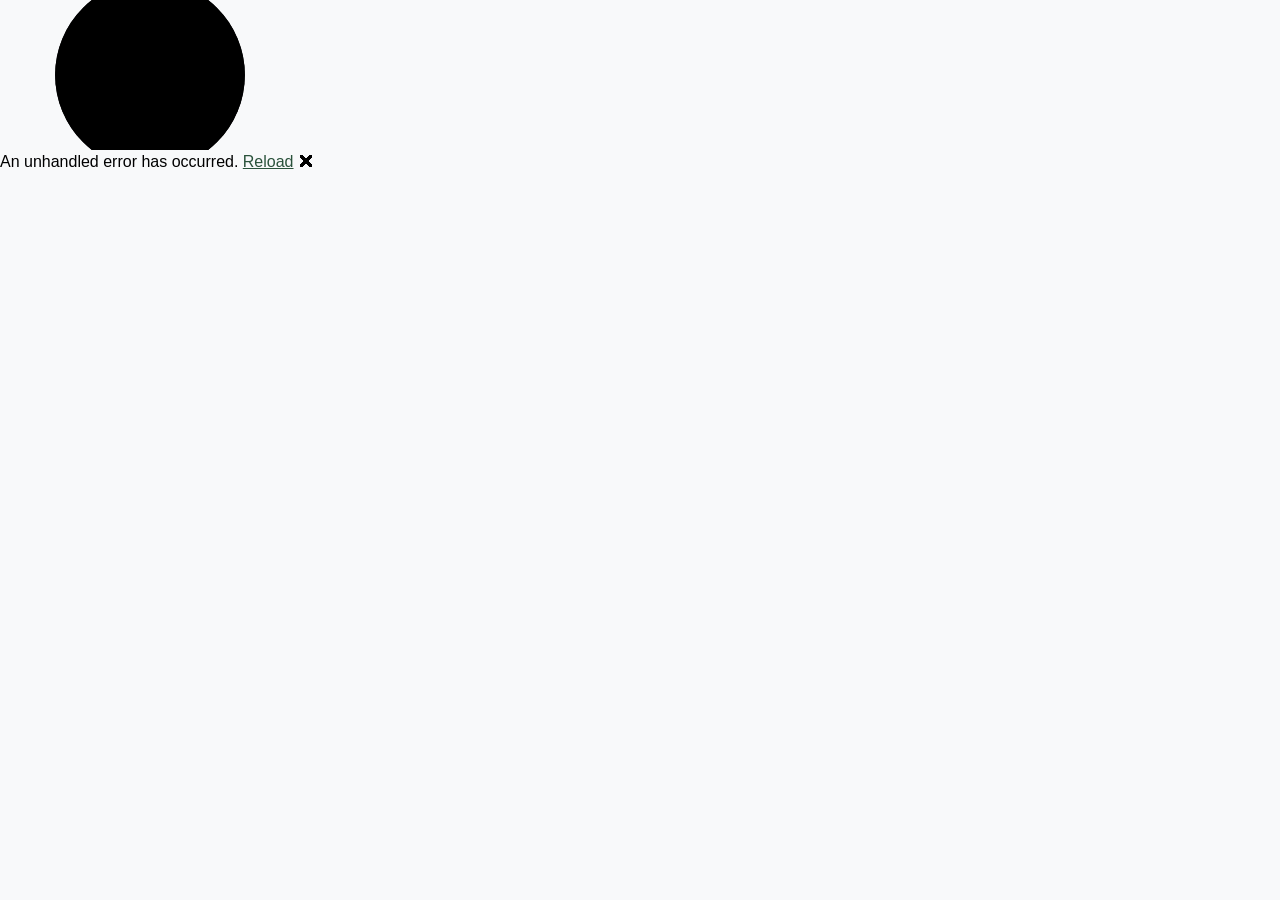
==== EventingWebsite/wwwroot/index.html @ 7ff6d1e3 "index file" ====
<!DOCTYPE html>
<html lang="en">

<head>
    <meta charset="utf-8" />
    <meta name="viewport" content="width=device-width, initial-scale=1.0" />
    <title>EventingWebsite</title>
    <base href="./" />
    <link rel="preload" id="webassembly" />
    <link rel="stylesheet" href="lib/bootstrap/dist/css/bootstrap.min.css" />
    <link rel="stylesheet" href="css/app.css" />
    <link rel="icon" type="image/png" href="favicon.png" />
    <link href="EventingWebsite.styles.css" rel="stylesheet" />
    <script type="importmap"></script>
</head>

<body>
    <div id="app">
        <svg class="loading-progress">
            <circle r="40%" cx="50%" cy="50%" />
            <circle r="40%" cx="50%" cy="50%" />
        </svg>
        <div class="loading-progress-text"></div>
    </div>

    <div id="blazor-error-ui">
        An unhandled error has occurred.
        <a href="." class="reload">Reload</a>
        <span class="dismiss">🗙</span>
    </div>
    <script src="_framework/blazor.webassembly#[.{fingerprint}].js"></script>
</body>

</html>
---- EventingWebsite/wwwroot/css/app.css ----
:root {
    /* Background greys */
    --color-bg-light: #f8f9fa;
    --color-bg-medium: #e9ecef;
    --color-bg-dark: #ced4da;
    /* Text and brand */
    --color-text-main: #000000;
    --color-ivy-green: #2a523b;
    --color-ivy-green-light: #3e7354;
    /* Deep royal-green photo overlays, used behind hero images site-wide */
    --color-overlay-dark: rgba(4, 20, 10, 0.75);
    --color-ivy-overlay: rgba(6, 45, 22, 0.85);
}

html, body {
    height: 100%;
    margin: 0;
    font-family: 'Helvetica Neue', Helvetica, Arial, sans-serif;
    background-color: var(--color-bg-light);
    color: var(--color-text-main);
}

a, .btn-link {
    color: var(--color-ivy-green);
}

.btn-primary {
    color: #fff;
    background-color: var(--color-ivy-green);
    border-color: var(--color-ivy-green-light);
}

.btn:focus, .btn:active:focus, .btn-link.nav-link:focus, .form-control:focus, .form-check-input:focus {
    box-shadow: 0 0 0 0.1rem white, 0 0 0 0.25rem #258cfb;
}

h1:focus {
    outline: none;
}

.valid.modified:not([type=checkbox]) {
    outline: 1px solid #26b050;
}

.invalid {
    outline: 1px solid #e50000;
}

.validation-message {
    color: #e50000;
}

.blazor-error-boundary {
    background: url([data-uri]) no-repeat 1rem/1.8rem, #b32121;
    padding: 1rem 1rem 1rem 3.7rem;
    color: white;
}

    .blazor-error-boundary::after {
        content: "An error has occurred."
    }

.darker-border-checkbox.form-check-input {
    border-color: #929292;
}

/* ======================================================================
   SHARED PAGE HERO
   Used by every page EXCEPT Home (Home has its own full-screen,
   interactive photo stage defined in Home.razor.css — .photo-stage,
   not this). This is the plain static banner for Performances,
   Gallery, and Contact: a fixed-height strip, not full page height,
   since those pages scroll normally beneath it.
   ====================================================================== */
.page-hero {
    flex-shrink: 0; /* stay this height even though .content-area is a flex column */
    height: 35vh;
    min-height: 220px;
    background-image: linear-gradient(var(--color-overlay-dark), var(--color-ivy-overlay)), url('/images/hero-bg.png');
    background-size: cover;
    background-position: center;
    display: flex;
    justify-content: center;
    align-items: center;
    text-align: center;
}

.page-hero__title {
    margin: 0;
    color: white;
    font-size: 3rem;
    font-weight: 800;
    line-height: 1;
    text-transform: uppercase;
    letter-spacing: 3px;
}

/* ======================================================================
   SHARED PAGE-ENTRY ANIMATION
   Small fade/rise applied to each page's main content block so
   navigating between pages feels intentional rather than an abrupt cut.
   ====================================================================== */
.fade-in {
    animation: fade-in 0.5s ease both;
}

@keyframes fade-in {
    from {
        opacity: 0;
        transform: translateY(8px);
    }

    to {
        opacity: 1;
        transform: translateY(0);
    }
}
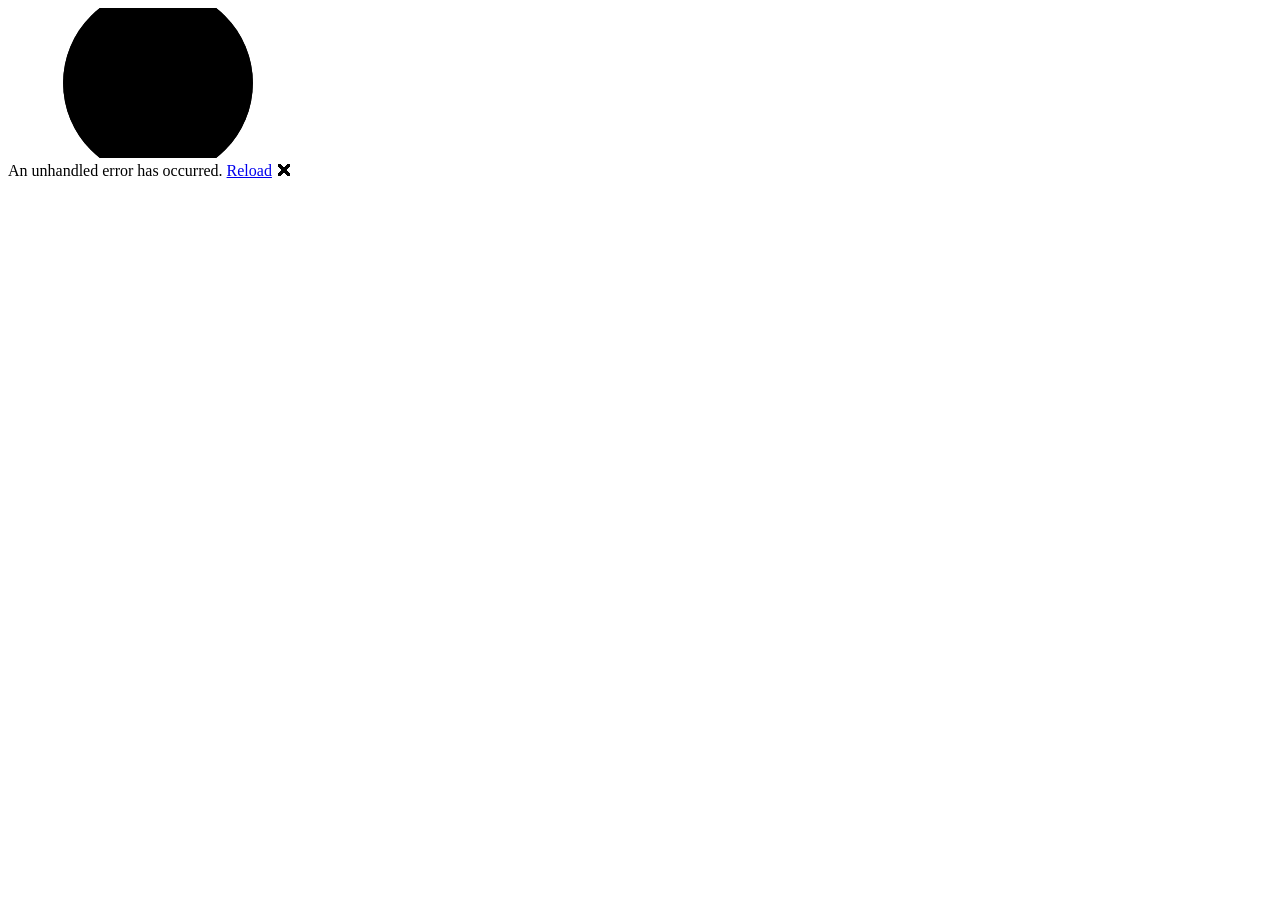
==== commit 7f544aff: "href" ====
--- a/EventingWebsite/wwwroot/index.html
+++ b/EventingWebsite/wwwroot/index.html
@@ -5,7 +5,7 @@
     <meta charset="utf-8" />
     <meta name="viewport" content="width=device-width, initial-scale=1.0" />
     <title>EventingWebsite</title>
-    <base href="./" />
+    <base href="/" />
     <link rel="preload" id="webassembly" />
     <link rel="stylesheet" href="lib/bootstrap/dist/css/bootstrap.min.css" />
     <link rel="stylesheet" href="css/app.css" />
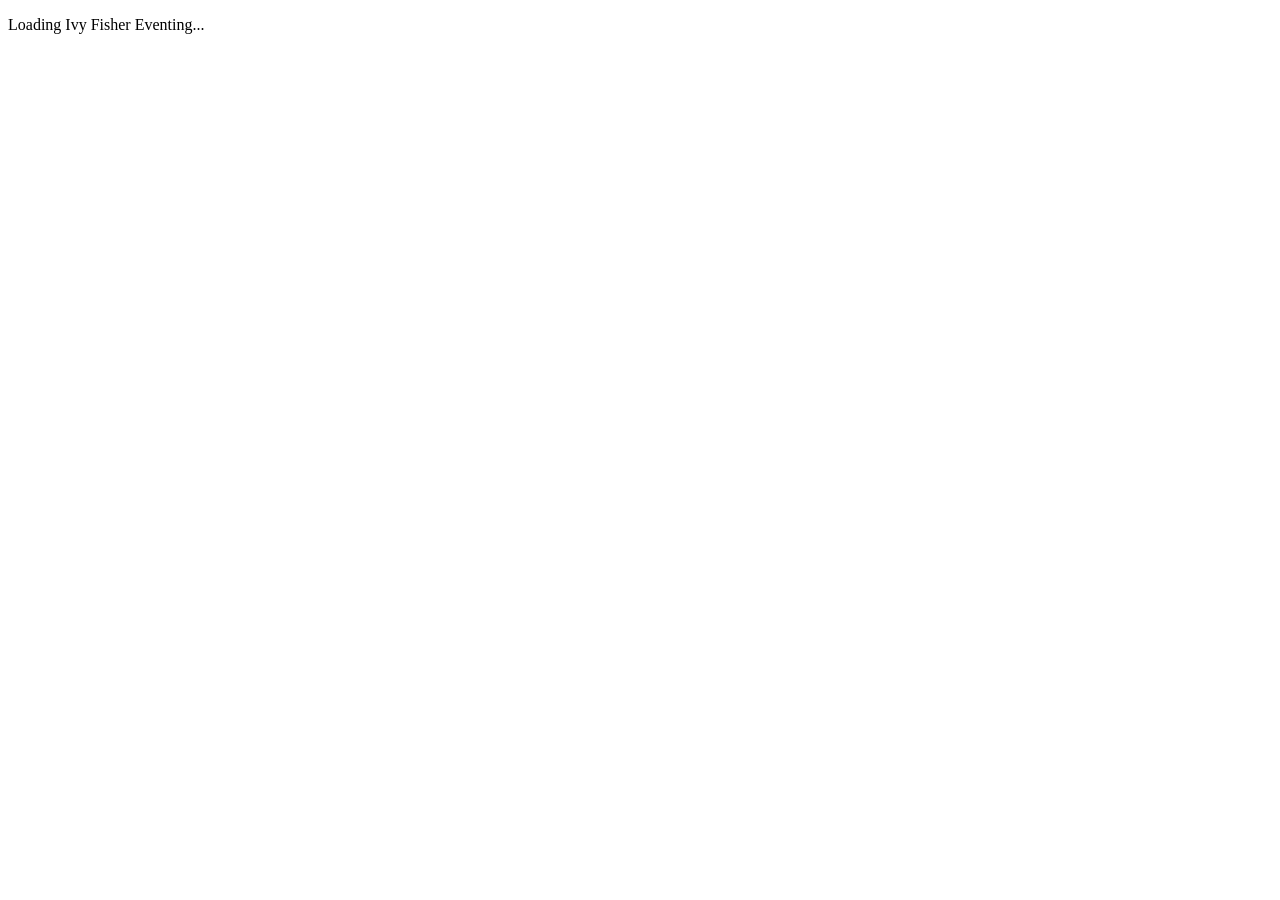
==== commit fe91054d: "spinner" ====
--- a/EventingWebsite/wwwroot/index.html
+++ b/EventingWebsite/wwwroot/index.html
@@ -16,19 +16,21 @@
 
 <body>
     <div id="app">
-        <svg class="loading-progress">
-            <circle r="40%" cx="50%" cy="50%" />
-            <circle r="40%" cx="50%" cy="50%" />
-        </svg>
-        <div class="loading-progress-text"></div>
+        <!-- Your custom spinner container -->
+        <div class="spinner-container">
+            <div class="spinner"></div>
+            <p>Loading Ivy Fisher Eventing...</p>
+        </div>
     </div>
 
-    <div id="blazor-error-ui">
+    <!-- Move the error UI inside the app or keep it hidden -->
+    <div id="blazor-error-ui" style="display: none;">
         An unhandled error has occurred.
-        <a href="." class="reload">Reload</a>
+        <a href="" class="reload">Reload</a>
         <span class="dismiss">🗙</span>
     </div>
-    <script src="_framework/blazor.webassembly#[.{fingerprint}].js"></script>
+
+    <script src="_framework/blazor.webassembly.js"></script>
 </body>
 
 </html>
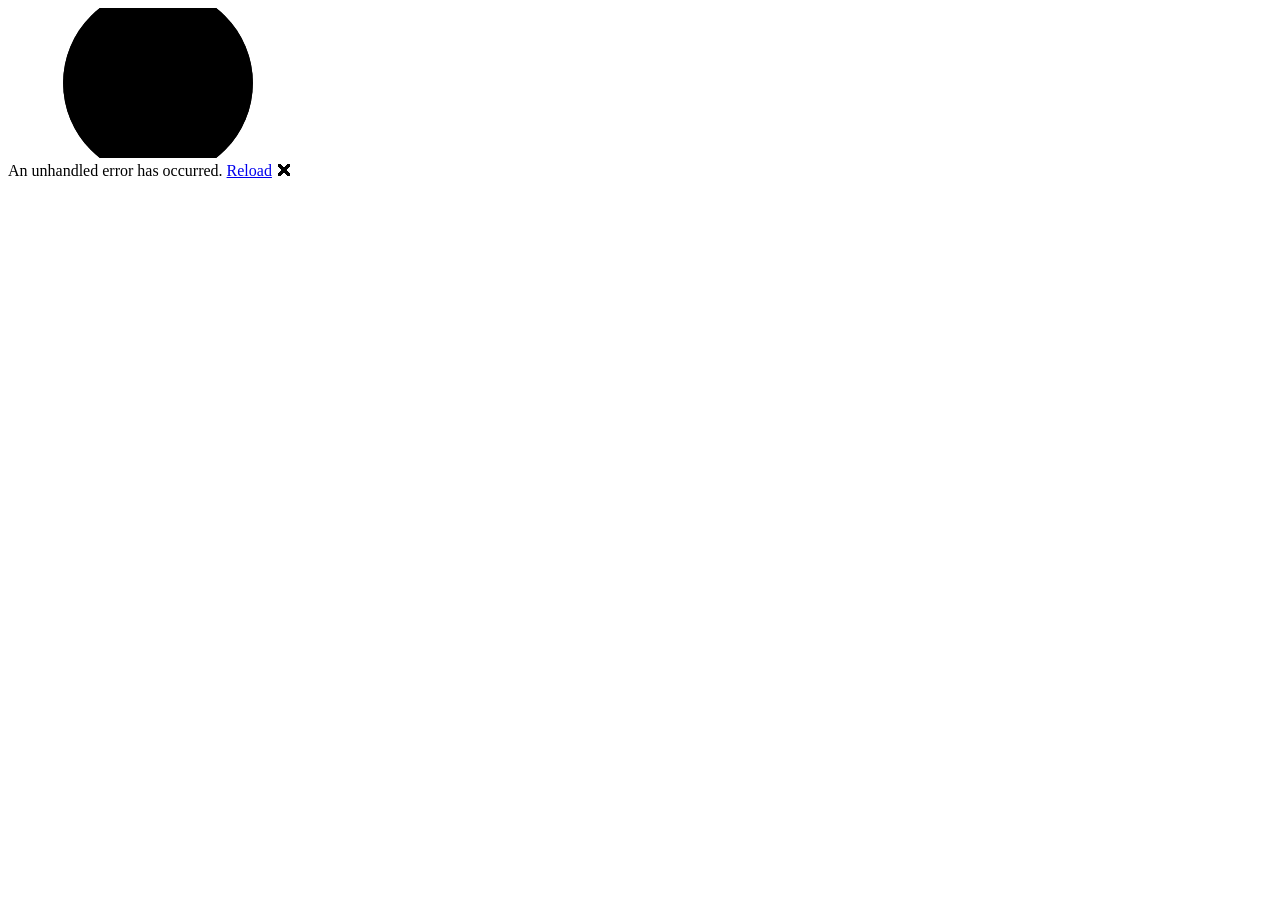
==== commit f94a8624: "revert" ====
--- a/EventingWebsite/wwwroot/index.html
+++ b/EventingWebsite/wwwroot/index.html
@@ -16,21 +16,19 @@
 
 <body>
     <div id="app">
-        <!-- Your custom spinner container -->
-        <div class="spinner-container">
-            <div class="spinner"></div>
-            <p>Loading Ivy Fisher Eventing...</p>
-        </div>
+        <svg class="loading-progress">
+            <circle r="40%" cx="50%" cy="50%" />
+            <circle r="40%" cx="50%" cy="50%" />
+        </svg>
+        <div class="loading-progress-text"></div>
     </div>
 
-    <!-- Move the error UI inside the app or keep it hidden -->
-    <div id="blazor-error-ui" style="display: none;">
+    <div id="blazor-error-ui">
         An unhandled error has occurred.
-        <a href="" class="reload">Reload</a>
+        <a href="." class="reload">Reload</a>
         <span class="dismiss">🗙</span>
     </div>
-
-    <script src="_framework/blazor.webassembly.js"></script>
+    <script src="_framework/blazor.webassembly#[.{fingerprint}].js"></script>
 </body>
 
 </html>
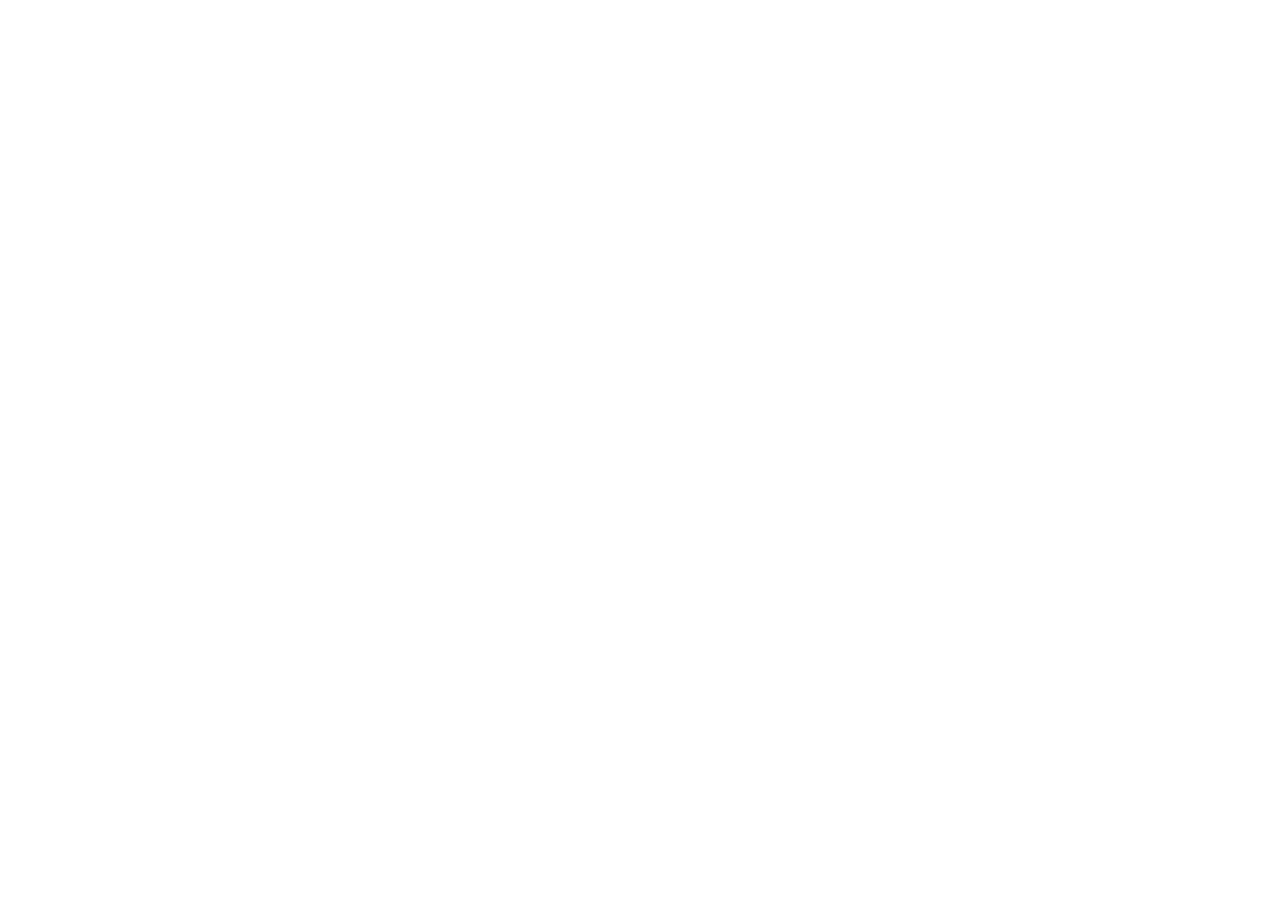
==== commit 78cd1bff: "new spinner" ====
--- a/EventingWebsite/wwwroot/index.html
+++ b/EventingWebsite/wwwroot/index.html
@@ -16,17 +16,14 @@
 
 <body>
     <div id="app">
-        <svg class="loading-progress">
-            <circle r="40%" cx="50%" cy="50%" />
-            <circle r="40%" cx="50%" cy="50%" />
-        </svg>
-        <div class="loading-progress-text"></div>
+
+        <div class="loading-container">
+            <div class="spinner"></div>
+        </div>
+
     </div>
 
     <div id="blazor-error-ui">
-        An unhandled error has occurred.
-        <a href="." class="reload">Reload</a>
-        <span class="dismiss">🗙</span>
     </div>
     <script src="_framework/blazor.webassembly#[.{fingerprint}].js"></script>
 </body>
--- a/EventingWebsite/wwwroot/css/app.css
+++ b/EventingWebsite/wwwroot/css/app.css
@@ -115,3 +115,35 @@
         transform: translateY(0);
     }
 }
+#blazor-error-ui {
+    display: none !important;
+}
+
+.loading-container {
+    position: fixed;
+    inset: 0;
+    display: flex;
+    justify-content: center;
+    align-items: center;
+    background: white;
+    z-index: 9999;
+}
+
+.spinner {
+    width: 55px;
+    height: 55px;
+    border: 6px solid #ddd;
+    border-top: 6px solid #000;
+    border-radius: 50%;
+    animation: spin 0.8s linear infinite;
+}
+
+@keyframes spin {
+    from {
+        transform: rotate(0deg);
+    }
+
+    to {
+        transform: rotate(360deg);
+    }
+}
